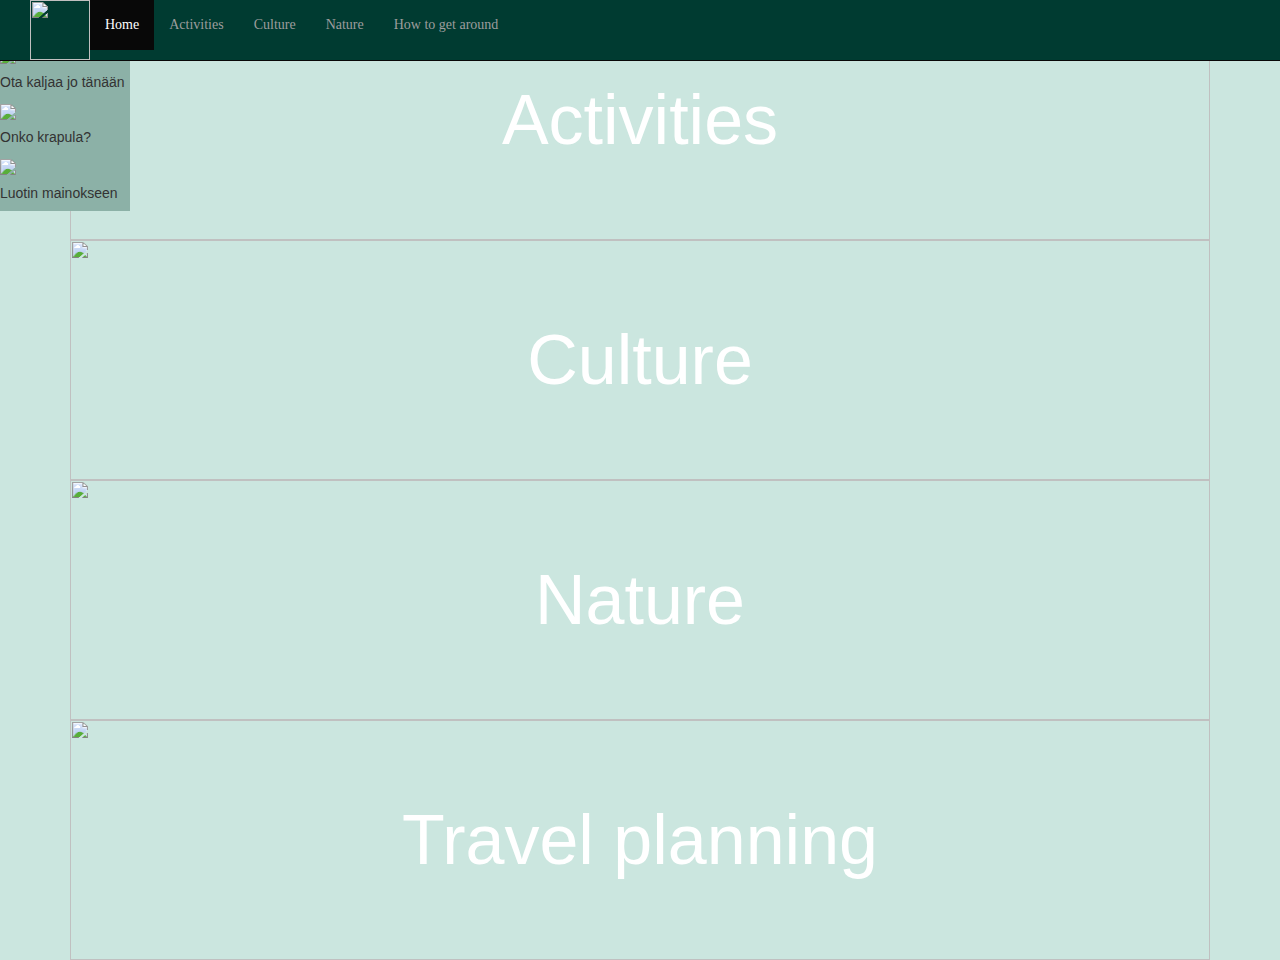
==== index.html @ 854dd0fb "pagefix2" ====
<!DOCTYPE html>
<html lang="en">
<head>
    <meta charset="UTF-8">
    <meta http-equiv="X-UA-Compatible" content="IE=edge">
    <meta name="viewport" content="width=device-width, initial-scale=1.0">
    <title>Document</title>
    <link rel="stylesheet" href="https://maxcdn.bootstrapcdn.com/bootstrap/3.4.1/css/bootstrap.min.css">
    <script src="https://ajax.googleapis.com/ajax/libs/jquery/3.5.1/jquery.min.js"></script>
    <script src="https://maxcdn.bootstrapcdn.com/bootstrap/3.4.1/js/bootstrap.min.js"></script>
    <link href="css/style.css" rel="stylesheet" type="text/css">
   


</head>
  <style>

.container {
  position: relative;
  text-align: center;
  color: white;
}
.centered {
  position: absolute;
  top: 50%;
  color: white;
  left: 50%;
  transform: translate(-50%, -50%);
  font-size: 70px;}

  </style>

<body>
  
  <div class="sidenav hideside">
    <img src="https://cdn.discordapp.com/attachments/891946946883911712/936985735729385562/beerani.gif"/>
    <h5>Ota kaljaa jo tänään</h5>
    <img src="https://cdn.discordapp.com/attachments/936661749891997749/937730280352014446/envoihyvinm.png"/>
    <h5>Onko krapula?</h5>
    <img src="https://cdn.discordapp.com/attachments/936661749891997749/937730697530073099/67210d3592f41e76a8f93bc2f244d9ae8a87f80a13cfe2b69db829a0ae3f56f2.jpg" />
    <h5>Luotin mainokseen</h5>
   </div>



    <nav class="navbar navbar-inverse navbar-fixed-top">
        <div class="container-fluid">
          <div class="navbar-header">
            <a class="navbar-brand" href="#"></a>
            <img src="https://document-export.canva.com/l9PUo/DAE2tzl9PUo/17/thumbnail/0001.png?X-Amz-Algorithm=AWS4-HMAC-SHA256&X-Amz-Credential=AKIAQYCGKMUHWDTJW6UD%2F20220127%2Fus-east-1%2Fs3%2Faws4_request&X-Amz-Date=20220127T161905Z&X-Amz-Expires=77566&X-Amz-Signature=9176fd4ea6a8b9c1fff0fefd107986efb65191b02fb4359d6a6f82a30bb7e187&X-Amz-SignedHeaders=host&response-expires=Fri%2C%2028%20Jan%202022%2013%3A51%3A51%20GMT" width="60" height="60" alt="">
          </div>
          <ul class="nav navbar-nav">
            <li class="active"><a href="#">Home</a></li>
            <li><a href="LS.html">Activities</a></li>
            <li><a href="cr.html">Culture</a></li>
            <li><a href="ST.html">Nature</a></li>
            <li><a href="MW.html">How to get around</a></li>
          </ul>
        </div>
    </nav>

      <div class="container">
        <a href="LS.html">
          <div class="centered">Activities</div>
          <img src="https://cdn.discordapp.com/attachments/934009802298888219/937795623678259240/dolphins-2532924_960_720.jpg" width="100%" height="240px">
        </a>
      </div>
      <div class="container">
        <a href="cr.html">
          <div class="centered">Culture</div>
          <img src="https://cdn.discordapp.com/attachments/934009802298888219/937794763124535346/palacio-de-congresos-461666_960_720.jpg" width="100%" height="240px">
        </a>
      </div>      <div class="container">
        <a href="ST.html">
          <div class="centered">Nature</div>
          <img src="https://cdn.discordapp.com/attachments/934009802298888219/937793735620714536/panoramic-943692_960_720.jpg" width="100%" height="240px">
        </a>
      </div>      <div class="container">
        <a href="MW.html">
          <div class="centered">Travel planning</div>
          <img src="https://cdn.discordapp.com/attachments/934009802298888219/937797268231319582/transport-ga2e38a356_1920.jpg" width="100%" height="240px">
        </a>
      </div> 
</body>
</html>
---- css/style.css ----
body {
    font-family: "Lato", sans-serif;
    background-color: #cbe6df;
  }

  .navbar {
    background-color: #003b31;
    font: 16px;
    text-align: center;
    font-family:Cambria, Cochin, Georgia, Times, 'Times New Roman', serif
}
  
  .sidenav {
    width: 130px;
    position: fixed;
    z-index: 1;
    top: 5%;
    left: 0,5%;
    background: #8cb1a7;
    overflow-x: hidden;
    padding: 1%, 0;
  }
  
  .sidenav a {
    padding: 6px 8px 6px 16px;
    text-decoration: none;
    font-size: 25px;
    color: #2196F3;
    display: block;
  }
  
  .sidenav a:hover {
    color: #2db63f;
  }
  
  .main {
    margin-left: 140px; 
    font-size: 28px; 
    padding: 0px 10px;
  }
  
  @media screen and (max-height: 450px) {
    .sidenav {padding-top: 15px;}
    .sidenav a {font-size: 18px;}
  }
  @media screen and (max-width:767px){
    .hideside{
      display:none;
    }
  }

    .ilmaa1 {
      margin-top:5%;
    }

    
    .kuva{
      width: 100%;
    }
    .näkyy{
      border: solid red;
    }

    .rounded{
      border-radius: 15%;
    }

    .Sinnabox {
      display: flex;
      margin-top: 60px;
      justify-content: center;
      flex-flow: row wrap;
    }

    .Sinnabox > header  {
      width: 100%;
      text-align: center;
    }
    
    .Sinnabox > .ImageContainer {
      width: 100%;
      text-align: center;
    }

    .Sinnakuva {
      
      width: 70%;
      height: 300px;

    }


    .Sinnateksti {
      
      
      height: 250px;
      border: solid black 1px;
      width: 35%;
      margin: 10px;
      
      
    }

    .Sinnateksti > img {

      width: 100%;
    }

   .keskitys{
     text-align: center;
     font-size: large;

   }
   .isotxt{
     font-size: large;
   }

   .keskikokotxt{
     font-size: medium;
   }

   .sizeforce{
     max-width: 100%;
     height: 250px;
    display: block;
    margin-left: auto;
    margin-right: auto;
   }
   .sizeforce2{
    max-width: 100%;
    height: auto;
   }
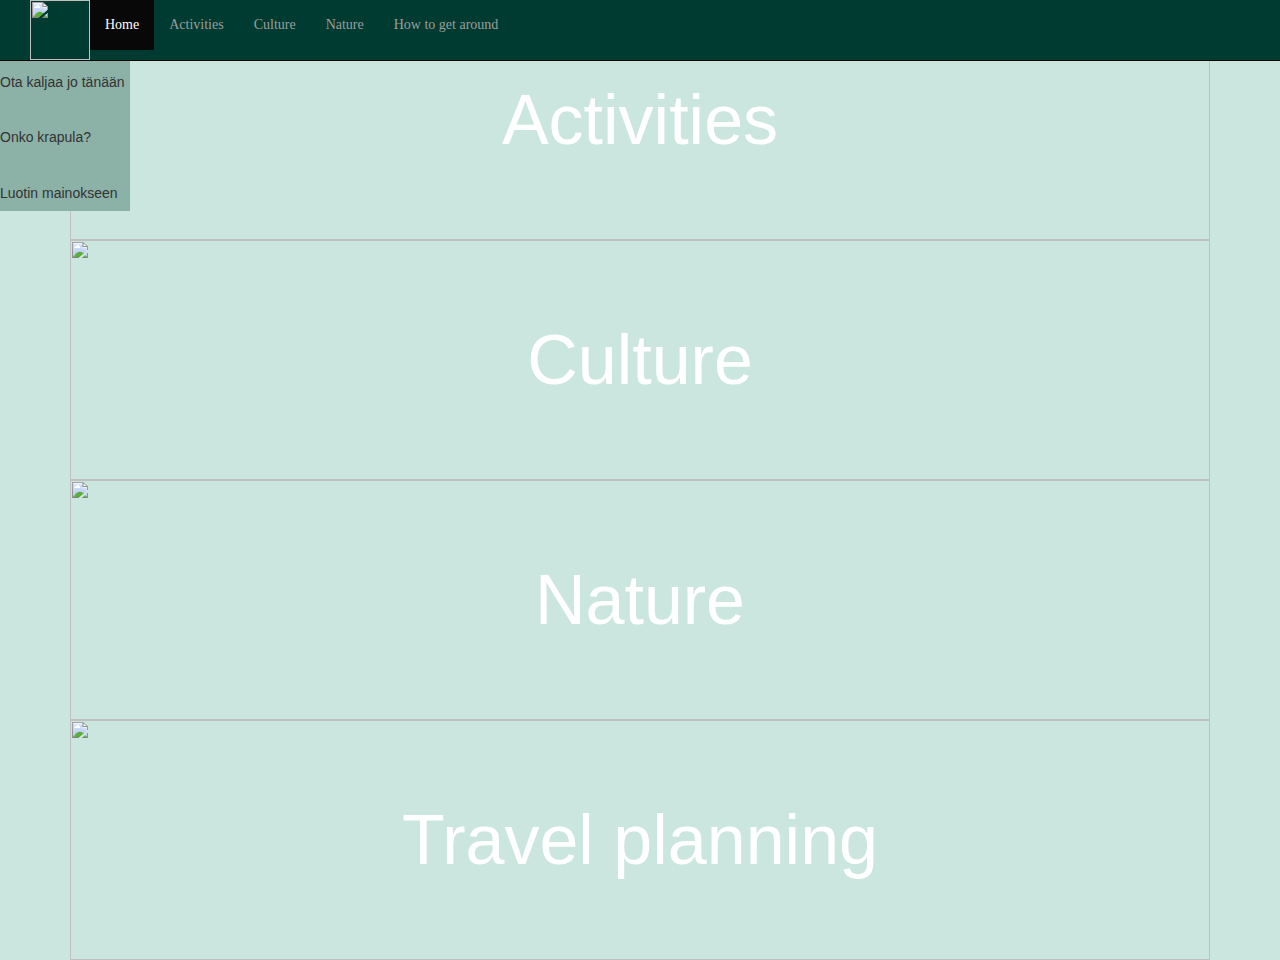
==== commit 5a72276c: "Fixed frontpage and new css line" ====
--- a/index.html
+++ b/index.html
@@ -4,7 +4,7 @@
     <meta charset="UTF-8">
     <meta http-equiv="X-UA-Compatible" content="IE=edge">
     <meta name="viewport" content="width=device-width, initial-scale=1.0">
-    <title>Document</title>
+    <title>Tenerife travel</title>
     <link rel="stylesheet" href="https://maxcdn.bootstrapcdn.com/bootstrap/3.4.1/css/bootstrap.min.css">
     <script src="https://ajax.googleapis.com/ajax/libs/jquery/3.5.1/jquery.min.js"></script>
     <script src="https://maxcdn.bootstrapcdn.com/bootstrap/3.4.1/js/bootstrap.min.js"></script>
@@ -12,7 +12,7 @@
    
 
 
-</head>
+
   <style>
 
 .container {
@@ -29,15 +29,15 @@
   font-size: 70px;}
 
   </style>
-
+</head>
 <body>
   
   <div class="sidenav hideside">
-    <img src="https://cdn.discordapp.com/attachments/891946946883911712/936985735729385562/beerani.gif"/>
+    <img src="https://cdn.discordapp.com/attachments/891946946883911712/936985735729385562/beerani.gif" alt=""/>
     <h5>Ota kaljaa jo tänään</h5>
-    <img src="https://cdn.discordapp.com/attachments/936661749891997749/937730280352014446/envoihyvinm.png"/>
+    <img src="https://cdn.discordapp.com/attachments/936661749891997749/937730280352014446/envoihyvinm.png" alt=""/>
     <h5>Onko krapula?</h5>
-    <img src="https://cdn.discordapp.com/attachments/936661749891997749/937730697530073099/67210d3592f41e76a8f93bc2f244d9ae8a87f80a13cfe2b69db829a0ae3f56f2.jpg" />
+    <img src="https://cdn.discordapp.com/attachments/936661749891997749/937730697530073099/67210d3592f41e76a8f93bc2f244d9ae8a87f80a13cfe2b69db829a0ae3f56f2.jpg" alt="" />
     <h5>Luotin mainokseen</h5>
    </div>
 
@@ -47,7 +47,7 @@
         <div class="container-fluid">
           <div class="navbar-header">
             <a class="navbar-brand" href="#"></a>
-            <img src="https://document-export.canva.com/l9PUo/DAE2tzl9PUo/17/thumbnail/0001.png?X-Amz-Algorithm=AWS4-HMAC-SHA256&X-Amz-Credential=AKIAQYCGKMUHWDTJW6UD%2F20220127%2Fus-east-1%2Fs3%2Faws4_request&X-Amz-Date=20220127T161905Z&X-Amz-Expires=77566&X-Amz-Signature=9176fd4ea6a8b9c1fff0fefd107986efb65191b02fb4359d6a6f82a30bb7e187&X-Amz-SignedHeaders=host&response-expires=Fri%2C%2028%20Jan%202022%2013%3A51%3A51%20GMT" width="60" height="60" alt="">
+            <img src="https://cdn.discordapp.com/attachments/934009802298888219/936933677223526410/tene2.png" width="60" height="60" alt="">
           </div>
           <ul class="nav navbar-nav">
             <li class="active"><a href="#">Home</a></li>
@@ -62,23 +62,23 @@
       <div class="container">
         <a href="LS.html">
           <div class="centered">Activities</div>
-          <img src="https://cdn.discordapp.com/attachments/934009802298888219/937795623678259240/dolphins-2532924_960_720.jpg" width="100%" height="240px">
+          <img src="https://cdn.discordapp.com/attachments/934009802298888219/937795623678259240/dolphins-2532924_960_720.jpg" alt="" class="imagesize">
         </a>
       </div>
       <div class="container">
         <a href="cr.html">
           <div class="centered">Culture</div>
-          <img src="https://cdn.discordapp.com/attachments/934009802298888219/937794763124535346/palacio-de-congresos-461666_960_720.jpg" width="100%" height="240px">
+          <img src="https://cdn.discordapp.com/attachments/934009802298888219/937794763124535346/palacio-de-congresos-461666_960_720.jpg" alt="" class="imagesize">
         </a>
       </div>      <div class="container">
         <a href="ST.html">
           <div class="centered">Nature</div>
-          <img src="https://cdn.discordapp.com/attachments/934009802298888219/937793735620714536/panoramic-943692_960_720.jpg" width="100%" height="240px">
+          <img src="https://cdn.discordapp.com/attachments/934009802298888219/937793735620714536/panoramic-943692_960_720.jpg" alt="" class="imagesize">
         </a>
       </div>      <div class="container">
         <a href="MW.html">
           <div class="centered">Travel planning</div>
-          <img src="https://cdn.discordapp.com/attachments/934009802298888219/937797268231319582/transport-ga2e38a356_1920.jpg" width="100%" height="240px">
+          <img src="https://cdn.discordapp.com/attachments/934009802298888219/937797268231319582/transport-ga2e38a356_1920.jpg" alt="" class="imagesize">
         </a>
       </div> 
 </body>
--- a/css/style.css
+++ b/css/style.css
@@ -15,10 +15,10 @@
     position: fixed;
     z-index: 1;
     top: 5%;
-    left: 0,5%;
+    left: 0%;
     background: #8cb1a7;
     overflow-x: hidden;
-    padding: 1%, 0;
+    padding: 0;
   }
   
   .sidenav a {
@@ -130,3 +130,8 @@
     max-width: 100%;
     height: auto;
    }
+
+   .imagesize{
+    width: 100%;
+    height: 240px;
+   }